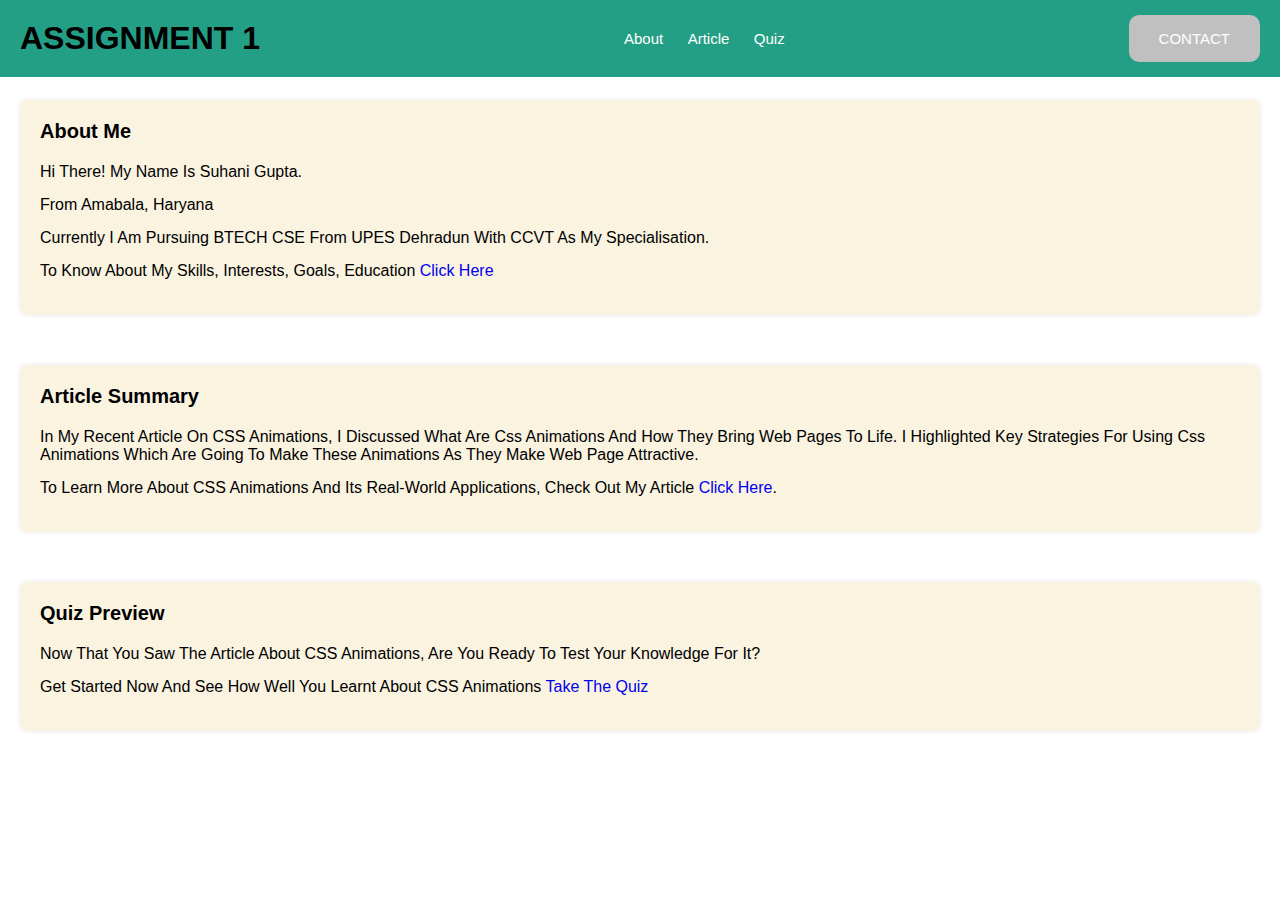
==== index.html @ 05ff2af6 "First Project" ====
<!DOCTYPE html>
<html lang="en">
<head>
    <meta charset="UTF-8">
    <meta name="viewport" content="width=device-width, initial-scale=1.0">
    <title>Your Website</title>
    <style>
        :root {
            --mainclr: #239f85;
            --secclr:  #c0c0c0;
        }

        * {
            margin: 0;
            padding: 0;
            outline: none;
            box-sizing: border-box;
            transition: 0.5s;
            text-transform: capitalize;
            text-decoration: none;
        }

        html {
            font-size: 62.5%;
        }

        .header {
            padding: 20px;
            background-color: var(--mainclr);
            display: flex;
            justify-content: space-between;
            align-items: center;
            position: fixed;
            left: 0;
            right: 0;
            z-index: 1000;
        }

        .header #logo {
            width: 50px;
        }

        .navbar a {
            color: white;
            font-size: 1.5rem;
            margin-left: 2rem;
            position: relative;
        }

        .navbar a:after {
            content: '';
            background: var(--secclr);
            height: 3px;
            width: 0;
            position: absolute;
            top: 100%;
            left: 0;
            margin-top: 5px;
            transition: 0.4s;
        }

        .navbar a:hover:after {
            content: '';
            background: var(--secclr);
            width: 100%;
            height: 3px;
            position: absolute;
            top: 100%;
            left: 0;
            margin-top: 5px;
        }

        .icons div {
            font-size: 2rem;
            margin-right: 1rem;
            color: white;
            display: none;
        }

        .icons a {
            color: white;
            background: var(--secclr);
            padding: 1.5rem 3rem;
            font-size: 1.5rem;
            border-radius: 10px;
            transition: 0.3s;
        }

        nav ul li {
            display: inline;
            margin-right: 20px;
        }

        nav ul li a {
            color: #fff;
            text-decoration: none;
        }

        main {
            padding: 100px 20px 20px; /* Adjust the top padding to accommodate the fixed header */
        }

        .section {
            margin-bottom: 50px; /* Add space between sections */
            padding: 20px; /* Add padding to sections */
            background-color:#faf3e0; /* Add background color to sections */
            border-radius: 8px; /* Add border radius to sections */
            box-shadow: 0 0 5px rgba(0, 0, 0, 0.1); /* Add box shadow to sections */
            font-family: Arial, sans-serif; /* Add font family for all sections */
        }

        .section h2 {
            margin-bottom: 20px; /* Add margin to section headings */
            font-size: 2rem; /* Adjust font size of section headings */
        }

        .section p {
            margin-bottom: 15px;
            font-size: 1.6rem;
        }

        body {
            font-size: 16px;
            font-family: Arial, sans-serif; /* Add a fallback font family */
        }
    </style>
</head>
<body>
<header class="header">
    <h1><b>ASSIGNMENT 1</b></h1>

    <nav class="navbar">
        <a href="partA.html" target="_self">About</a>
        <a href="article.html" target="_self">Article</a>
        <a href="quiz.html" target="_self">Quiz</a>

       
       
    </nav>
    <div class="icons">
        <div id="menubar" class="fas fa-bars"></div>
        <a href="contact.html">CONTACT</a>
    </div>
</header>
<main>
    <section class="section">
        <h2>About Me</h2>
        <p>Hi there! My name is Suhani Gupta.</p>
        <p>From Amabala, Haryana</p>
        <p>Currently I am pursuing BTECH CSE from UPES Dehradun with CCVT as my specialisation.</p>
        <p>To know about my skills, interests, goals, education <a href="partA.html">Click here</a></p>
    </section>
    
    <section class="section">
        <h2>Article Summary</h2>
        <p>In my recent article on CSS animations, I discussed what are css animations and how they bring web pages to life. I highlighted key strategies for using css animations which are going to make these animations as they make web page attractive.</p>
        
        <p>To learn more about CSS animations and its real-world applications, check out my article <a href="article.html">Click here</a>.</p>
    </section>
    
    <section class="section">
        <h2>Quiz Preview</h2>
        <p>Now that you saw the article about CSS animations, Are you ready to test your knowledge for it? </p>
        <p>Get started now and see how well you learnt about CSS animations <a href="quiz.html">Take the Quiz</a></p>
    </section>
    
</main>

    
</body>
</html>
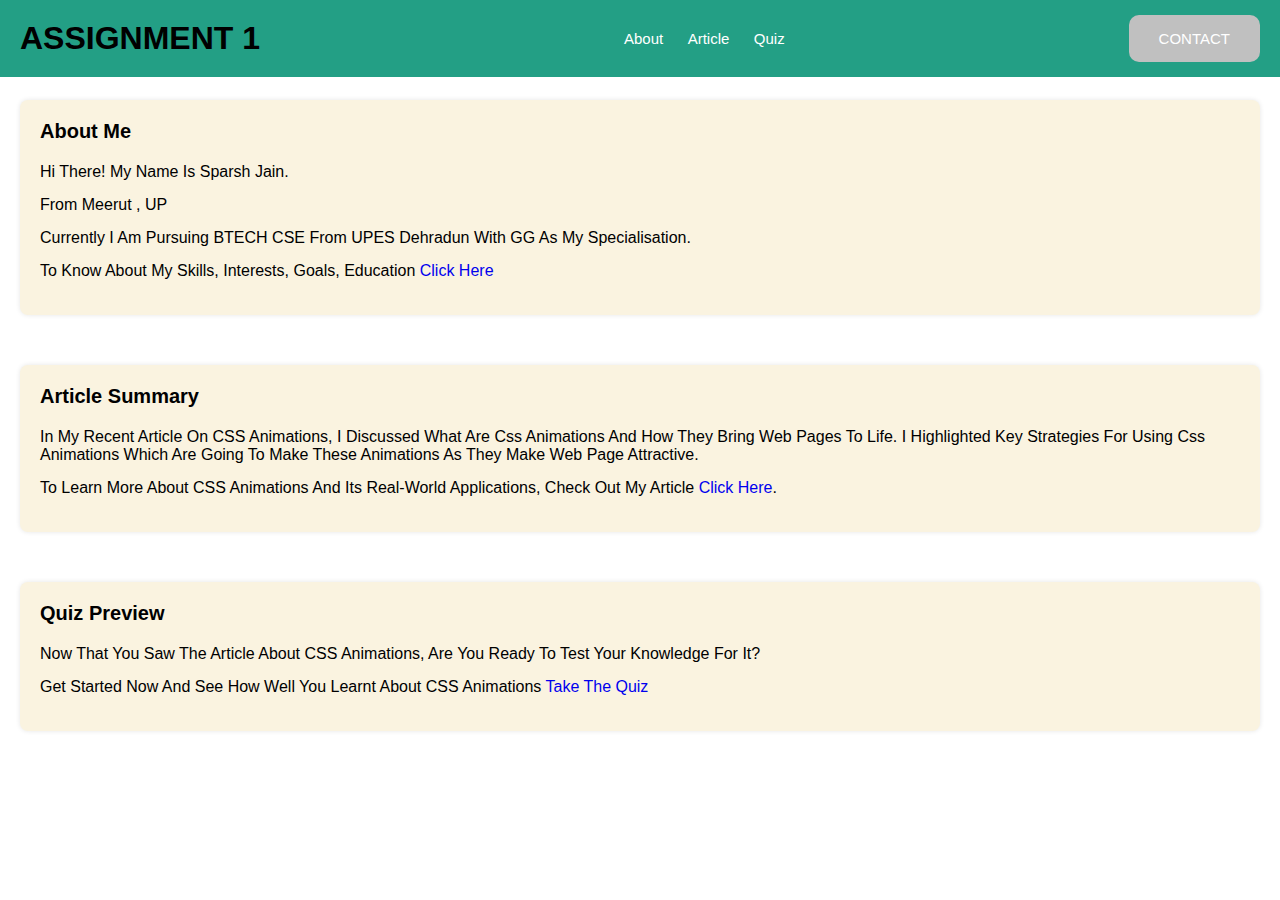
==== commit 212fb725: "Update index.html" ====
--- a/index.html
+++ b/index.html
@@ -145,9 +145,9 @@
 <main>
     <section class="section">
         <h2>About Me</h2>
-        <p>Hi there! My name is Suhani Gupta.</p>
-        <p>From Amabala, Haryana</p>
-        <p>Currently I am pursuing BTECH CSE from UPES Dehradun with CCVT as my specialisation.</p>
+        <p>Hi there! My name is Sparsh Jain.</p>
+        <p>From Meerut , UP</p>
+        <p>Currently I am pursuing BTECH CSE from UPES Dehradun with GG as my specialisation.</p>
         <p>To know about my skills, interests, goals, education <a href="partA.html">Click here</a></p>
     </section>
     
